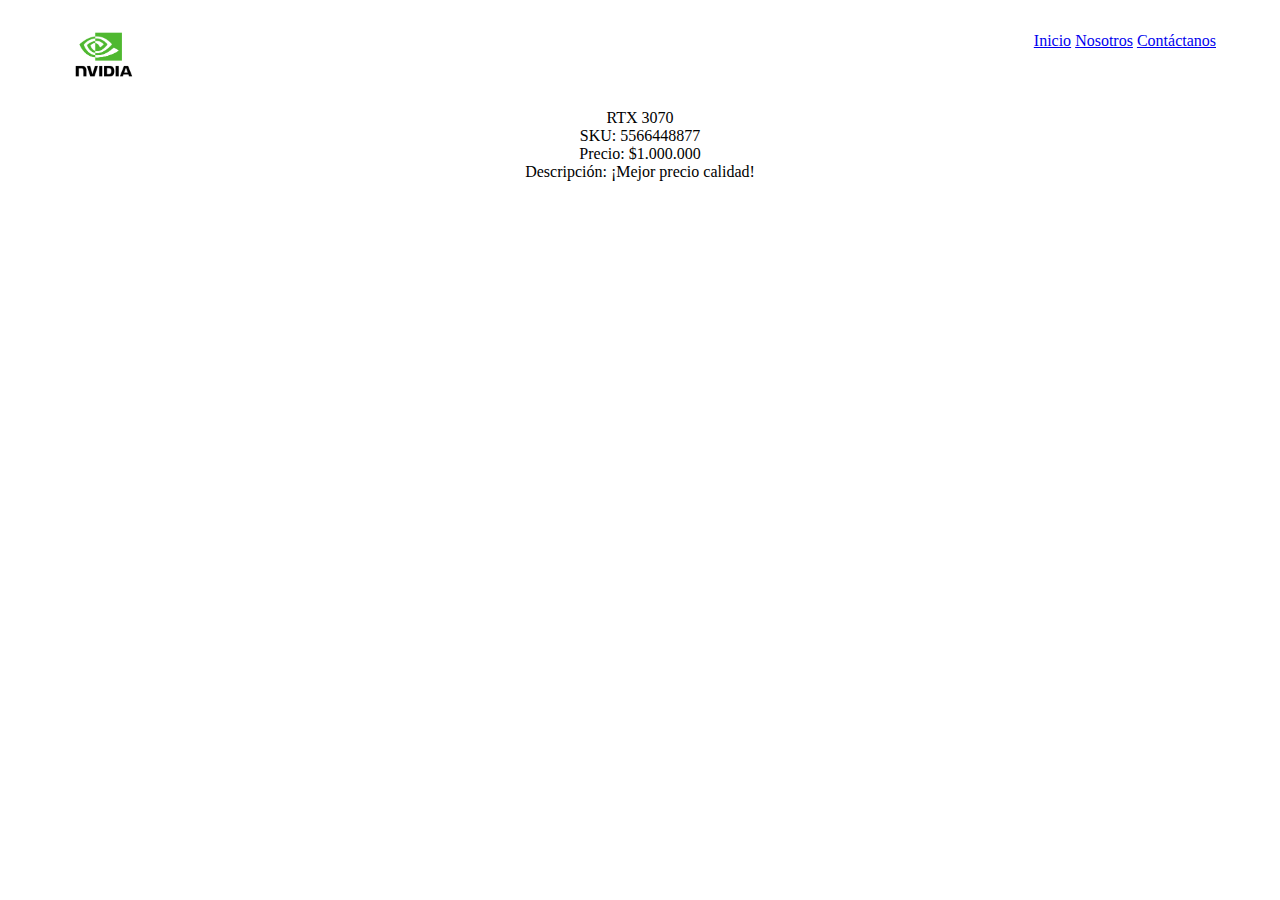
==== 3070.html @ a73d902c "Adds everything" ====
<!DOCTYPE html>
<html lang="en">
<head>
    <meta charset="UTF-8">
    <meta http-equiv="X-UA-Compatible" content="IE=edge">
    <meta name="viewport" content="width=device-width, initial-scale=1.0">
    <link rel="stylesheet" href="css/stylesheet.css">
    <title>Document</title>
</head>
<body>
    <div id="main-bar">
        <img id="logo" src="assets/logo.png">
        <div id="menu">
            <a href="index.html">Inicio</a>
            <a href="aboutus.html">Nosotros</a>
            <a href="contact.html">Contáctanos</a>
        </div>
    </div>
    <p id="product-detail">
        RTX 3070 <br>
        SKU: 5566448877 <br>
        Precio: $1.000.000 <br>
        Descripción: ¡Mejor precio calidad! <br>
    </p>
</body>
</html>
---- css/stylesheet.css ----
body {
    margin: 2em 4em 0 4em;
}


#main-bar {
    margin-bottom: 2em;
    display: flex;
}

#logo {
    flex-grow: 1;
    max-width: 5em;
    max-height: 5em;
}

#menu {
    flex-grow: 4;
    text-align: right;
}

#landing {
    display: block;
    margin-left: auto;
    margin-right: auto;
}

.product {
    margin-top: 4em;
    max-width: 10em;
    max-height: 10em;
}

#products-list {
    display: flex;
    justify-content: center;
}

form {
    text-align: center;
}

input {
    margin-bottom: 1em;
}

p {
    text-align: center;
    margin-left: 10em;
    margin-right: 10em;
}

#product-display {
    display: flex;
    justify-content: center;
    margin-top: 4em;
}

#product-detail {
    margin: 0;
}

#product-img {
    max-width: 10em;
    max-height: 10em;
}
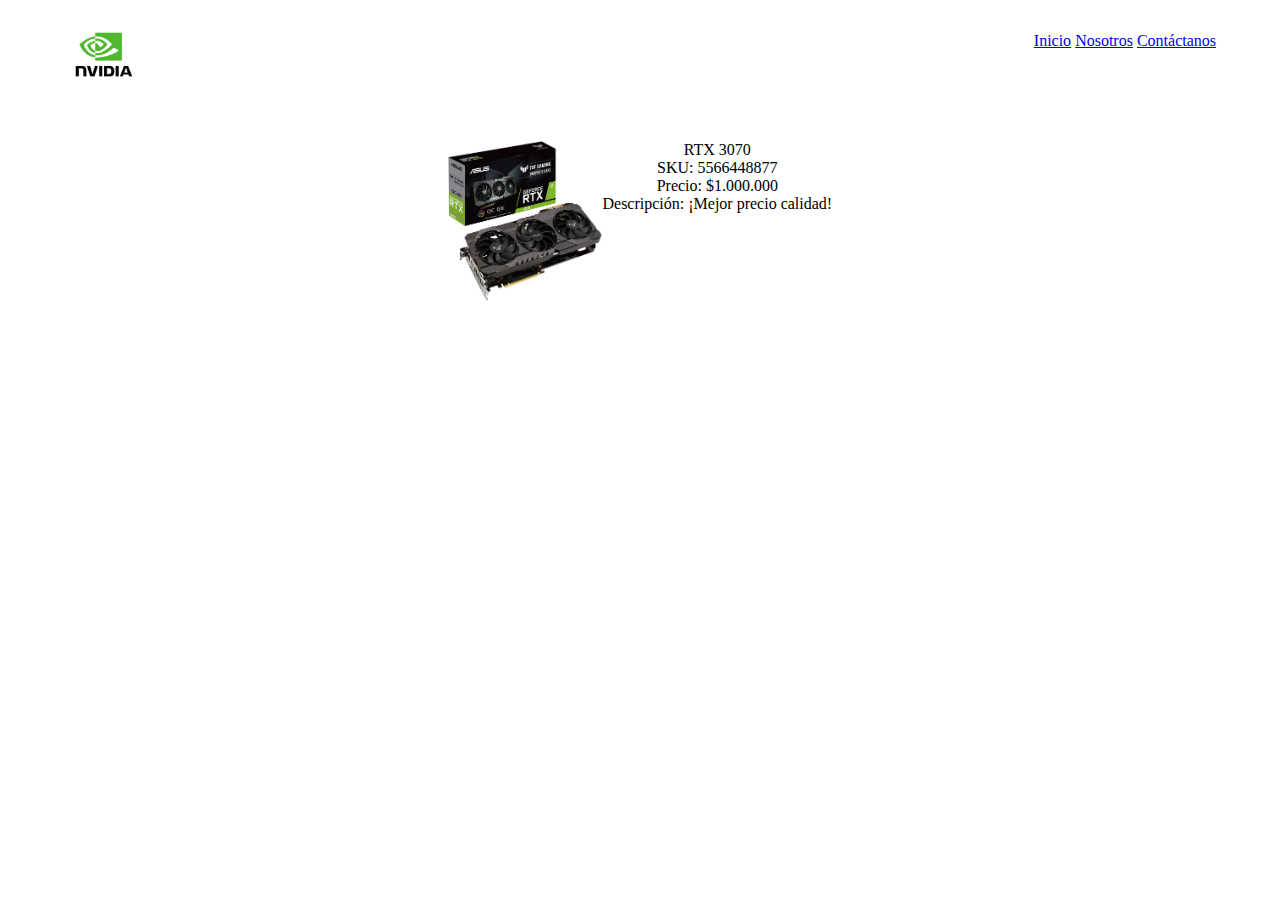
==== commit 3fea7e84: "Fixes bug" ====
--- a/3070.html
+++ b/3070.html
@@ -1,5 +1,6 @@
 <!DOCTYPE html>
 <html lang="en">
+
 <head>
     <meta charset="UTF-8">
     <meta http-equiv="X-UA-Compatible" content="IE=edge">
@@ -7,6 +8,7 @@
     <link rel="stylesheet" href="css/stylesheet.css">
     <title>Document</title>
 </head>
+
 <body>
     <div id="main-bar">
         <img id="logo" src="assets/logo.png">
@@ -16,11 +18,14 @@
             <a href="contact.html">Contáctanos</a>
         </div>
     </div>
-    <p id="product-detail">
-        RTX 3070 <br>
-        SKU: 5566448877 <br>
-        Precio: $1.000.000 <br>
-        Descripción: ¡Mejor precio calidad! <br>
-    </p>
+    <div id="product-display"><img id="product-img" src="assets/3070.jpg">
+        <p id="product-detail">
+            RTX 3070 <br>
+            SKU: 5566448877 <br>
+            Precio: $1.000.000 <br>
+            Descripción: ¡Mejor precio calidad! <br>
+        </p>
+    </div>
 </body>
+
 </html>